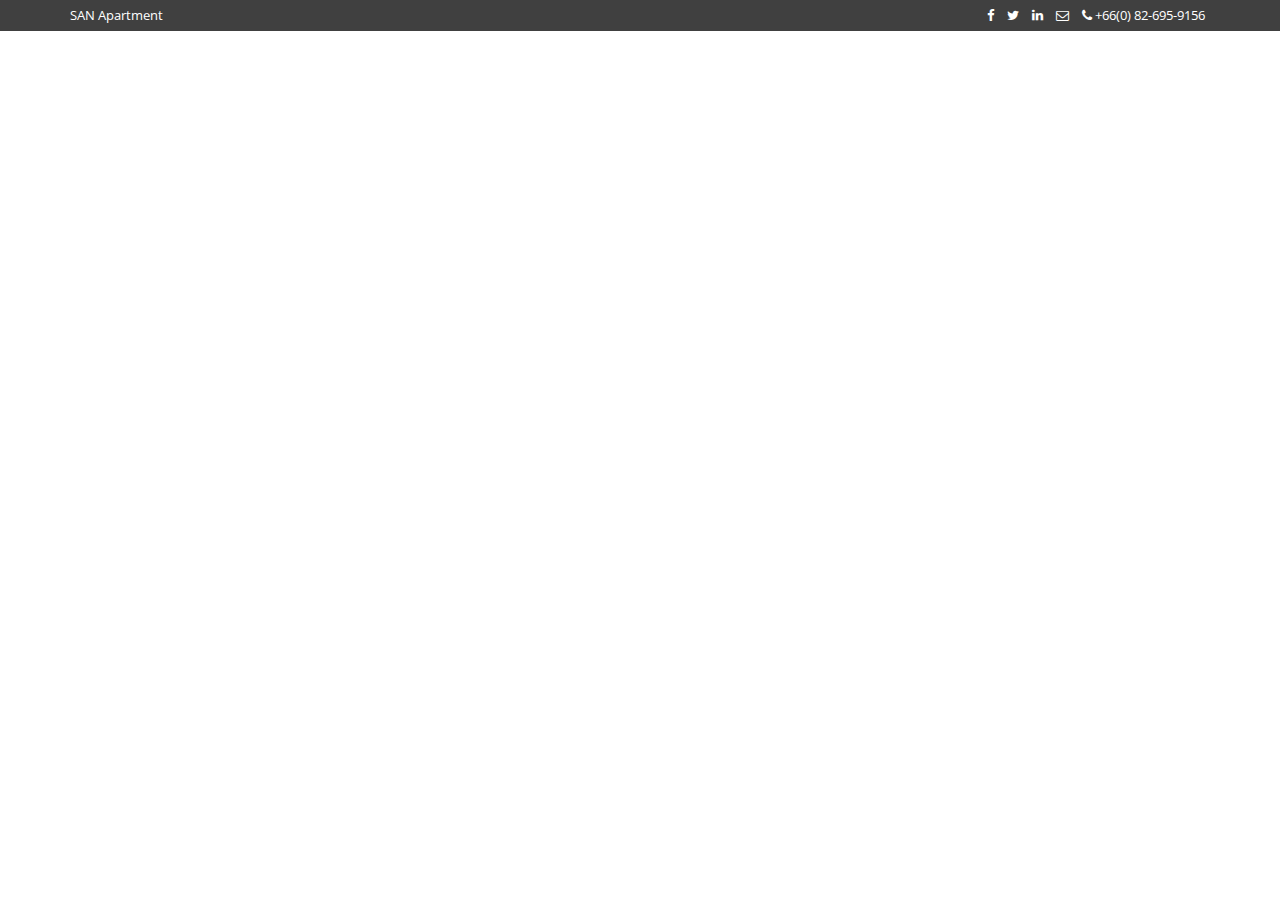
==== banjongrak.html @ f1e804de "init structure" ====
<!DOCTYPE html>
<html lang="en">

<head>
  <meta charset="utf-8">
  <meta http-equiv="X-UA-Compatible" content="IE=edge">
  <meta name="viewport" content="width=device-width, initial-scale=1">
  <link rel="icon" href="img/Picture1.png">
  <title>SAN Apartment</title>

  <link href="https://fonts.googleapis.com/css?family=Open+Sans:400,600&amp;subset=latin-ext" rel="stylesheet">
  <link href="css/bootstrap.min.css" rel="stylesheet">
  <link href="css/font-awesome.min.css" rel="stylesheet">
  <link href="style.css" rel="stylesheet">

  <!--[if lt IE 9]>
        <script src="https://oss.maxcdn.com/html5shiv/3.7.3/html5shiv.min.js"></script>
        <script src="https://oss.maxcdn.com/respond/1.4.2/respond.min.js"></script>
    <![endif]-->
</head>

<body>
  <header class="site-header">
    <div class="top">
      <div class="container">
        <div class="row">
          <div class="col-sm-6">
            <p>SAN Apartment</p>
          </div>
          <div class="col-sm-6">
            <ul class="list-inline pull-right">
              <li>
                <a href="#">
                  <i class="fa fa-facebook"></i>
                </a>
              </li>
              <li>
                <a href="#">
                  <i class="fa fa-twitter"></i>
                </a>
              </li>
              <li>
                <a href="#">
                  <i class="fa fa-linkedin"></i>
                </a>
              </li>
              <li>
                <a href="#">
                  <i class="fa fa-envelope-o"></i>
                </a>
              </li>
              <li>
                <a href="tel:+66(0) 82-695-9156">
                  <i class="fa fa-phone"></i> +66(0) 82-695-9156</a>
              </li>
            </ul>
          </div>
        </div>
      </div>
    </div>
  </header>
</body>

</html>
---- style.css ----
/* Base */
* {outline:none;}
html, body {height: 100%;}
body {font-family: 'Open Sans', sans-serif;font-size: 13px;line-height: 1.6;color: #8c8c8c;background-color: #fff;}
h1, h2, h3, h4, h5, h6 {font-family: 'Open Sans', sans-serif;}
a {color: #404040;}
a:hover {color: #404040;transition-property: all;transition-duration: 0.3s;transition-timing-function: linear;}
a.none:hover {text-decoration: none;}

/* Header */
.top {background-color: #404040;padding: 5px 0;color: #fff;}
.top p {margin: 0;}
.top ul {margin: 0;padding: 0;}
.top li i {color: #fff;}
.top li a {color: #fff;}
.top li a:hover {text-decoration: none;}
.top li a:hover,.top li a:hover i {color: #005FA6;transition-property: all;transition-duration: 0.3s;transition-timing-function: linear;}

/* Navigation */
.navbar {-moz-border-radius: 0;-webkit-border-radius: 0;border-radius: 0;margin-bottom: 0;}
.navbar .container {position: relative;}
.navbar-default {-moz-transition: all 0.3s ease-out;-o-transition: all 0.3s ease-out;-webkit-transition: all 0.3s ease-out;transition: all 0.3s ease-out;width: 100%;border: none;border-bottom: 1px solid #e7e7e7;background-color: #fff;}
.navbar-default .navbar-nav > li > a {color: #404040;font-weight: normal;font-size: 13px;}
.navbar-default .navbar-nav > li > a:hover {background-color: transparent;color: #005FA6;}
.navbar-default .navbar-nav > .open > a,.navbar-default .navbar-nav > .open > a:hover,.navbar-default .navbar-nav > .open > a:focus {background-color: transparent;color: #005FA6;}
.navbar-default .navbar-nav .active > a,.navbar-default .navbar-nav .active > a:hover,.navbar-default .navbar-nav .active > a:focus {color: #005FA6;background-color: transparent;}
.navbar-default .navbar-toggle {margin: 10px 0 0 15px;}
.navbar-default .navbar-toggle,.navbar-default .navbar-toggle:hover,.navbar-default .navbar-toggle:focus {border: none;background: #f3f3f3;}
.navbar-default .navbar-toggle i {font-size: 31px;}
.navbar-default .navbar-collapse {float: right;border-top: none;padding-left: 0;padding-right: 0;}
.navbar-brand>img {padding: 5px;}

@media screen and (max-width: 768px) {.navbar-default .navbar-collapse {padding-left: inherit;padding-right: inherit;}}
@media screen and (max-width: 992px) {.navbar-default .navbar-collapse {width: 100%;margin-left: 0;margin-right: 0;max-height: none;}}
@media (min-width:768px) {.navbar>.container .navbar-brand,.navbar>.container-fluid .navbar-brand {margin-left: 0;}}

.main-navbar-nav {-moz-transition: all 0.3s linear;-o-transition: all 0.3s linear;-webkit-transition: all 0.3s linear;transition: all 0.3s linear;}
.main-navbar-nav > li > a {padding-top: 30px;padding-bottom: 30px;line-height: 1;}
.main-navbar-nav li > .dropdown-menu {-moz-transition: all 0.3s ease-out;-o-transition: all 0.3s ease-out;-webkit-transition: all 0.3s ease-out;transition: all 0.3s ease-out;min-width: 225px;border: none;border-top: 2px solid #005FA6;}
.main-navbar-nav li > .dropdown-menu > li > a {padding: 10px;position: relative;color: #404040;line-height: 1.12857143;font-size: 12px;}
.main-navbar-nav li > .dropdown-menu > li > a:hover,.main-navbar-nav li > .dropdown-menu > li > a:focus {color: #005FA6;background-color: transparent;}
.main-navbar-nav li > .dropdown-menu > li > a i {position: absolute;right: 20px;top: 50%;margin-top: -8px;font-size: 16px;}

@media screen and (min-width: 993px) {.main-navbar-nav .dropdown:hover > .dropdown-menu {display: block;}.main-navbar-nav .dropdown:hover > .dropdown-menu .dropdown:hover .dropdown-menu {left: 225px;top: 0;margin-top: -2px;}}
@media screen and (max-width: 992px) {.main-navbar-nav > li {border-bottom: 1px solid #f3f3f3;}.main-navbar-nav > li:last-child {border-bottom: none;}.main-navbar-nav > li > a {padding-top: 12px;padding-bottom: 12px;}}

.navbar-brand {height: auto;padding: 0;}

@media screen and (max-width: 992px) {.navbar-toggle {display: block;}.navbar-collapse.collapse {display: none !important;}.main-navbar-nav.navbar-nav,.main-navbar-nav.navbar-nav > li {float: none !important;}.navbar-collapse.collapse.in {display: block !important;overflow-y: auto !important;}}

/* Hero */
.hero_area {background-image: url(img/bghome.jpg);background-position: center center;background-repeat: no-repeat;background-size: cover;height: 475px;padding: 0;}
.hero_content {padding: 120px 0;}
.hero_content h1 {text-shadow: 1px 1px 2px rgba(0,0,0,0.75);color: #005FA6;font-weight: 700;font-size: 42px;}
.hero_content h2 {text-shadow: 1px 1px 2px rgba(0,0,0,0.25);color: #000;font-weight: 700;font-size: 32px;margin-top: 0;width: 45%;line-height: 38px;}

/* Boxes */
.boxes_area {padding-top: 40px;padding-bottom: 10px;padding-left: 0;padding-right: 0;background-color: #f8f8f8;}
.box {position: relative;}
.box h3 {position: relative;margin-bottom: 20px;padding-bottom: 20px;}

@media (min-width:769px) {
    .boxes_area div[class*="col-"]:after {content: " ";display: block;position: absolute;top: 0;right: 0;width: 1px;height: 100%;background-color: #ebebeb;}
    .boxes_area div[class*="col-"]:last-child:after {display: none;}    
}

/* Home */
.home_content h2:after,.box h3:after {content: '';position: absolute;width: 30px;background-color: #005FA6;height: 2px;left: 0;bottom: 0;}
.box i {position: absolute;right: 0;top: 0;margin: 0;color: #005FA6;font-size: 45px;}
.boxes_area h3 {font-size: 16px;font-weight: 500;margin-top: 0;margin-bottom: 18px;}
.services {padding-top: 50px;padding-bottom: 50px;}
h2.section-title {text-align: center;color: #404040;}
.services p.desc {text-align: center;font-size: 13px;margin-bottom: 20px;}
.services .media {margin-top: 30px;}
.services .media i {font-size: 45px;color: #005FA6;}
.services .media h4 {font-size: 15px;font-weight: 600;color: #404040;}
.services .media p {text-align: left;}

/* News */
.home-area {padding-bottom: 50px;}
.home_content h2 {position: relative;font-size: 17px;font-weight: 600;padding-bottom: 20px;color: #404040;margin-bottom: 30px;}
.home_list ul {margin: 0;padding: 0;float: left;width: 100%;}
.home_list ul li {list-style: none;}
.home_list .thumbnail {border: none;padding: 0;}
.thumbnail .caption {padding: 9px;color: #404040;padding-left: 0;padding-right: 0;}
.home_list h3 {font-size: 16px;font-weight: 600;margin-top: 10px;margin-bottom: 10px;color: #404040;}
.home_list p {color:#8c8c8c}
.home_list a.btn {font-size: 13px;padding: 0;color: #005FA6;}
.home_bottom .row {margin-left: -5px;margin-right: -5px;}
.home_bottom div[class*="col-"] {padding-right: 5px;padding-left: 5px;position: relative;}

/* References */
.carousel-control{ width:  4%; }
.carousel-control.left,.carousel-control.right {margin-left:0;background-image:none;}

@media (max-width: 767px) {.carousel-inner .active.left {left: -100%;}.carousel-inner .next {left: 100%;}.carousel-inner .prev {left: -100%;}.active > div {display:none;}.active > div:first-child {display:block;}}
@media (min-width: 767px) and (max-width: 992px ) {.carousel-inner .active.left {left: -50%;}.carousel-inner .next {left:  50%;}.carousel-inner .prev {left: -50%;}.active > div {display:none;}.active > div:first-child {display:block;}.active > div:first-child + div {display:block;}}
@media (min-width: 992px ) {.carousel-inner .active.left {left: -25%;}.carousel-inner .next {left: 25%;}.carousel-inner .prev {left: -25%;}}

/* Footer */
footer.site-footer {background: #e6e6e6;padding: 20px 0 0;float: left;width: 100%;}
footer.site-footer h4 {font-size: 17px;font-weight: 500;}
footer.site-footer ul {padding-left: 0;margin-bottom: 20px;list-style: none;}
footer.site-footer ul a {color: #666;font-size: 13px;}
footer.site-footer p {font-size: 13px;}
footer.site-footer p a {color: #666;}
p.text {color: #666;}
#copyright {background: #404040;color: #ccc;padding: 15px 0;font-size: 12px;margin-top: 20px;}
#copyright p, #copyright ul {margin: 0;float: left;font-size: 12px;}
#copyright a {color: #fff;font-size: 12px;}
.site-footer li a:hover {color:#005FA6;}
ul.big li {float: left;width: 49%;}
ul.big li:nth-child(2n) {margin-left: 2%;}

@media (max-width:462px) {.fbox:last-child {margin-top: 20px;float: left;width: 100%;}}

/* Maillist */
.login-form-1 {max-width: 300px;border-radius: 5px;display: inline-block;}
.main-login-form {position: relative;}
.login-form-1 .form-control {border: 0;box-shadow: 0 0 0;border-radius: 0;background: transparent;color: #555555;padding: 7px 0;font-weight: bold;height:auto;}
.login-form-1 .form-control::-webkit-input-placeholder {color: #999999;}
.login-form-1 .form-control:-moz-placeholder,.login-form-1 .form-control::-moz-placeholder,.login-form-1 .form-control:-ms-input-placeholder {color: #999999;}
.login-form-1 .form-group {margin-bottom: 0;border-bottom: 2px solid #fff;padding-right: 20px;position: relative;}
.login-form-1 .form-group:last-child {border-bottom: 0;}
.login-group {background: #efefef;color: #999999;border-radius: 8px;padding: 10px 20px;}
.login-group-checkbox {padding: 5px 0;}
.login-form-1 .login-button {position: absolute;right: -25px;top: 50%;background: #ffffff;color: #999999;padding: 11px 0;width: 50px;height: 50px;margin-top: -25px;border: 5px solid #efefef;border-radius: 50%;transition: all ease-in-out 500ms;}
.login-form-1 .login-button:hover {color: #555555;transform: rotate(450deg);}
.login-form-1 .login-button.clicked {color: #555555;}
.login-form-1 .login-button.clicked:hover {transform: none;}
.login-form-1 .login-button.clicked.success {color: #2ecc71;}
.login-form-1 .login-button.clicked.error {color: #e74c3c;}

/* Breadcrumb */
.bread_area {border-bottom: 1px solid #e7e7e7;padding: 10px 0;margin-bottom: 40px;}
.breadcrumb {margin: 0;background: #fff;padding: 0;}

/* Page */
.page-main {float: left;width: 100%;background-color: #fff;margin-bottom: 30px;}

/* Category */
.category-main {float: left;width: 100%;background-color: #fff;margin-bottom: 30px;}
.category-content h3 {font-size: 19px;margin-bottom: 20px;}
.category-main .media {margin-top: 30px;}
.category-main .media:first-child{margin-top: 0;}
.category-main ul li {list-style: none;position: relative;}
.category-main .media-left {padding-right: 20px;}
.category-main .meta {position: absolute;bottom: 0;border-bottom: 2px solid #e7e7e7;width: 71%;min-height: 30px;line-height: 24px;padding-bottom: 3px;}
.category-main .category-meta {width: 67%;}
.category-main .meta .arc-comment {float: left; margin-right: 5px; border-right: 2px solid #e7e7e7;padding-right: 7px;}
.category-main .meta .arc-comment a, .archive ul.arc-share li a {color: #333;font-size: 15px;}
.category-main .meta .arc-comment a:hover, .archive ul.arc-share li a:hover {text-decoration: none;color: #ff1515;}
.category-main .meta .arc-date {float: right;font-size: 15px;color: #333;}
.category-main ul.arc-share {float: left;margin: 0;padding: 0;margin-right: 5px;}
.category-main ul.arc-share li {float: left;list-style: none;margin-left: 10px;}
.category-main .archive-cat a {color: #ff1515;}
.category-main .archive-cat a:hover {color: #333; text-decoration: none;}


/* Sidebar */
.widget h4,h2.page-title, h2.category-title {position: relative;margin-top: 0;padding-bottom: 20px;margin-bottom: 20px;font-size: 17px;font-weight: 700;color: #404040;width: 100%;}
.widget h4 {font-size: 15px;margin-left: 15px;}
.widget h4:after,h2.page-title:after, h2.category-title:after {content: '';position: absolute;width: 30px;background-color: #005FA6;height: 2px;left: 0;bottom: 0;}
.widget {margin-bottom: 30px;}
.sidebar ul {padding-left: 15px;padding-right: 15px;margin: 0;}
.sidebar ul li {list-style: none;}
.sidebar ul li a {padding: 3px 15px;display: block;margin-left: -15px;margin-right: -15px;color: #404040;}
.sidebar li.current a {background-color: #005FA6;margin-left: -15px;margin-right: -15px;color: #FFFFFF;}
.sidebar ul li a:hover {background-color: #005FA6;color: #FFFFFF;text-decoration: none;transition-property: all;transition-duration: 0.2s;transition-timing-function: linear;}

/* Responsive */
@media screen and (max-width:462px) {
    .top {text-align: center;}.top ul.list-inline{float: none !important;text-align: center;}
    .hero_content {padding: 80px 0;}
    .hero_content h1 {font-size: 32px;}
    .hero_content h2 {width: 90%;font-size: 21px;}
    /*.boxes_area .row {margin-left: -20px;margin-right: -20px;}*/
    .boxes_area .box p {margin-bottom: 30px;}
    .services .media .media-left {padding-right: 15px;}
    
    .category-content .media-body {float: left;position: relative;width: 100%;}
    .category-content .media-body h3 {margin-top: 20px;}
    .category-main .meta {position: relative;width: 100%;}
    .category-main .meta .pull-left {margin-left: 40px;}
    .category-main .meta .pull-right {display: none;}
    
    .sidebar {margin-top: 40px;}
}
@media (min-width:463px) and (max-width:768px) {
    .fbox {float: left;}
    .fbox:nth-child(3) {float: right !important;}
}
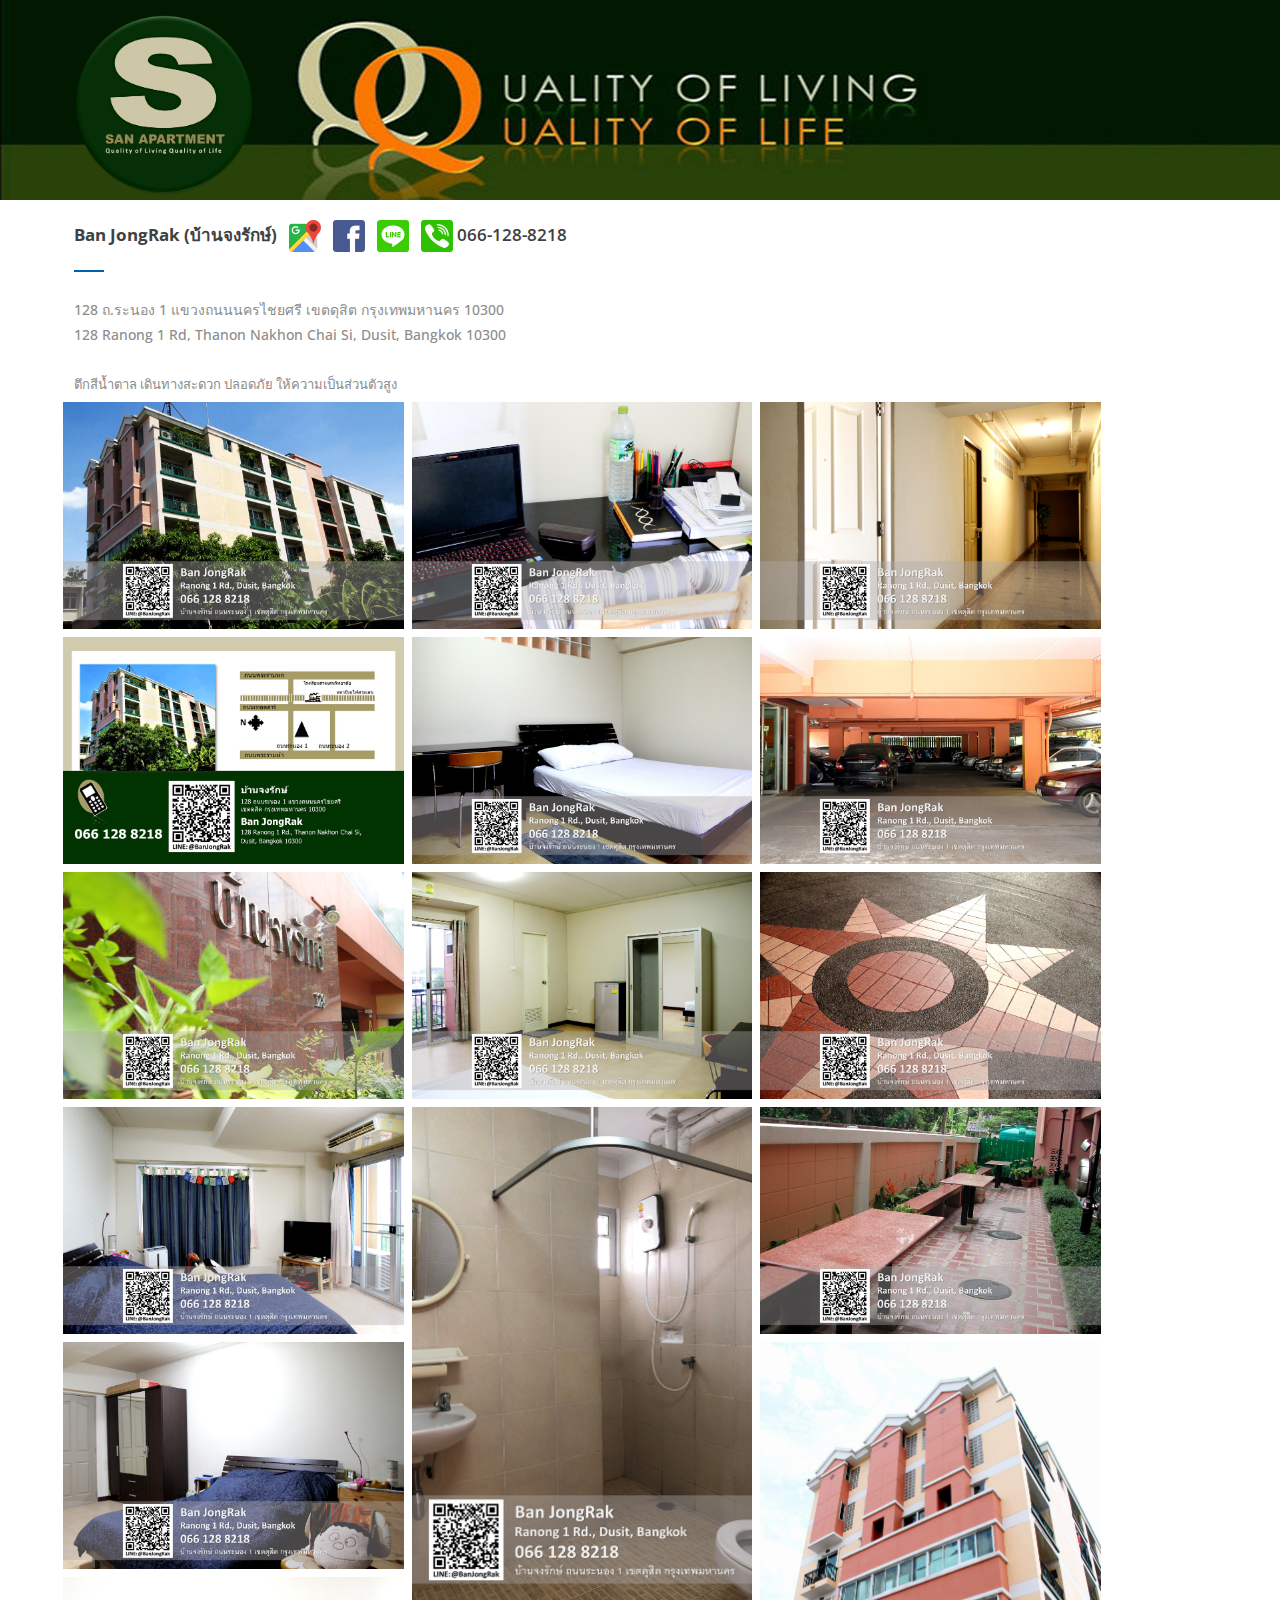
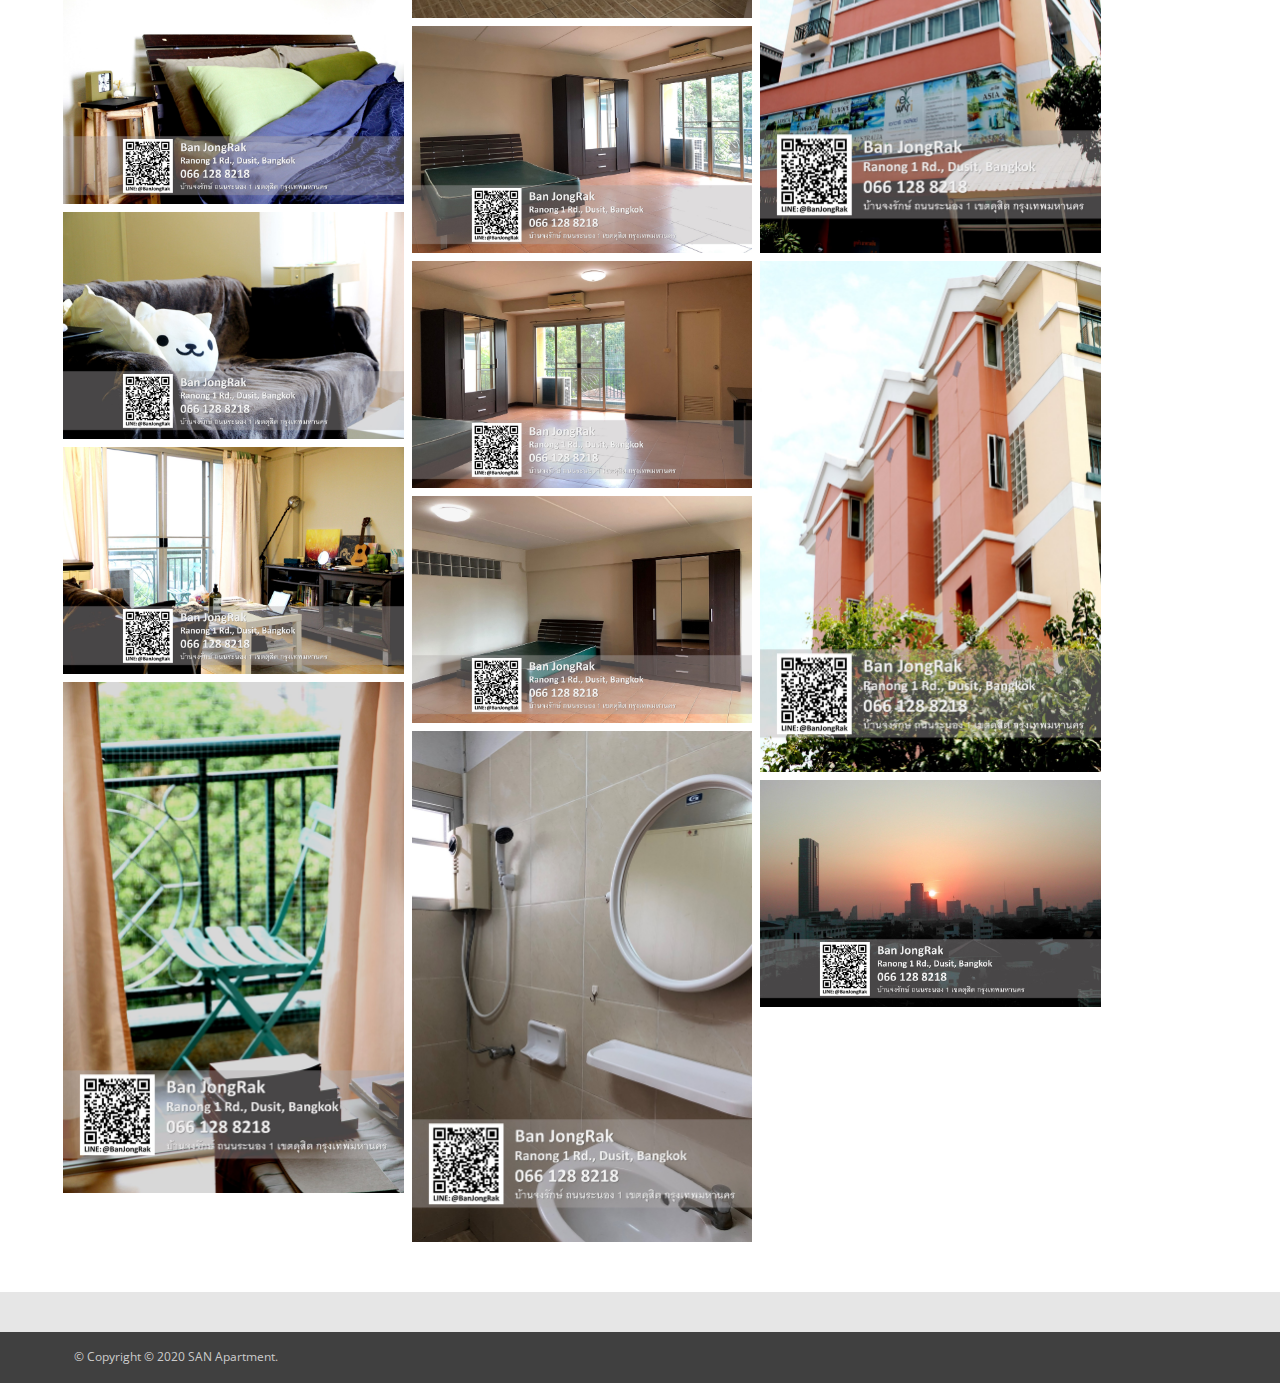
==== commit 0524aa21: "เพิ่มที่พัก -The Patrix (เดอะแพททริกซ์) -Ban JongRak (บ้านจงรักษ์) -PhoomJai Place (ภูมิใจเพลส) -Phu" ====
--- a/banjongrak.html
+++ b/banjongrak.html
@@ -6,7 +6,7 @@
   <meta http-equiv="X-UA-Compatible" content="IE=edge">
   <meta name="viewport" content="width=device-width, initial-scale=1">
   <link rel="icon" href="img/Picture1.png">
-  <title>SAN Apartment</title>
+  <title>.: Ban Jongrak :.</title>
 
   <link href="https://fonts.googleapis.com/css?family=Open+Sans:400,600&amp;subset=latin-ext" rel="stylesheet">
   <link href="css/bootstrap.min.css" rel="stylesheet">
@@ -14,14 +14,51 @@
   <link href="style.css" rel="stylesheet">
 
   <!--[if lt IE 9]>
-        <script src="https://oss.maxcdn.com/html5shiv/3.7.3/html5shiv.min.js"></script>
-        <script src="https://oss.maxcdn.com/respond/1.4.2/respond.min.js"></script>
-    <![endif]-->
+      <script src="https://oss.maxcdn.com/html5shiv/3.7.3/html5shiv.min.js"></script>
+      <script src="https://oss.maxcdn.com/respond/1.4.2/respond.min.js"></script>
+  <![endif]-->
+
+  <style>
+    .row {
+      display: flex;
+      flex-wrap: wrap;
+      padding: 0 4px;
+    }
+  
+    /* Create four equal columns that sits next to each other */
+    .column {
+      flex: 30%;
+      max-width: 30%;
+      padding: 0 4px;
+    }
+  
+    .column img {
+      margin-top: 8px;
+      vertical-align: middle;
+      width: 100%;
+    }
+  
+    /* Responsive layout - makes a two column-layout instead of four columns */
+    @media screen and (max-width: 800px) {
+      .column {
+        flex: 50%;
+        max-width: 50%;
+      }
+    }
+  
+    /* Responsive layout - makes the two columns stack on top of each other instead of next to each other */
+    @media screen and (max-width: 600px) {
+      .column {
+        flex: 100%;
+        max-width: 100%;
+      }
+    }
+  </style>
 </head>
 
 <body>
   <header class="site-header">
-    <div class="top">
+    <!-- <div class="top">
       <div class="container">
         <div class="row">
           <div class="col-sm-6">
@@ -57,8 +94,106 @@
           </div>
         </div>
       </div>
-    </div>
+    </div> -->
   </header>
+  <main class="site-main">
+    <section class="hero_area">
+      <div class="hero_content">
+        <div class="container">
+          <div class="row">
+            <div class="col-sm-12">
+              <img src="img/Picture1.png" style="height: 180px; width: 180px;" alt="Post">
+            </div>
+          </div>
+        </div>
+      </div>
+    </section>
+    <section class="home-area">
+      <div class="home_content">
+        <div class="container">
+          <div class="row">
+            <div class="col-lg-12 col-sm-6 home_bottom">
+              <h2 class="sub_title"><b>Ban JongRak (บ้านจงรักษ์)</b>
+                &nbsp;
+                <a href="https://goo.gl/maps/76xZa9mxp4A2" target="_blank">
+                  <img src="img/icon/google.png" alt="google">
+                </a>
+                &nbsp;
+                <a href="https://www.facebook.com/media/set/?set=a.124740867555829&type=3" target="_blank">
+                  <img src="img/icon/facebook.png" alt="facebook">
+                </a>
+                &nbsp;
+                <a href="https://line.me/ti/p/~@BanJongRak" target="_blank">
+                  <img src="img/icon/line.png" alt="line">
+                </a>
+                &nbsp;
+                <a href="#">
+                  <img src="img/icon/phone.png" alt="phone"> 066-128-8218
+                </a>
+              </h2>
+              <h5>128 ถ.ระนอง 1 แขวงถนนนครไชยศรี เขตดุสิต กรุงเทพมหานคร 10300</h5>
+              <h5>128 Ranong 1 Rd, Thanon Nakhon Chai Si, Dusit, Bangkok 10300</h5>
+              <br/>
+              <font>ตึกสีน้ำตาล เดินทางสะดวก ปลอดภัย ให้ความเป็นส่วนตัวสูง</font>
+              <div class="clearfix"></div>
+            </div>
+          </div>
+          <div class="row">
+            <div class="column">
+              <img src="img/jongrak/1.jpg">
+              <img src="img/jongrak/2.jpg">
+              <img src="img/jongrak/3.jpg">
+              <img src="img/jongrak/4.jpg">
+              <img src="img/jongrak/5.jpg">
+              <img src="img/jongrak/6.jpg">
+              <img src="img/jongrak/7.jpg">
+              <img src="img/jongrak/8.jpg">
+              <img src="img/jongrak/10.jpg">
+            </div>
+            <div class="column">
+              <img src="img/jongrak/9.jpg">
+              <img src="img/jongrak/11.jpg">
+              <img src="img/jongrak/12.jpg">
+              <img src="img/jongrak/13.jpg">
+              <img src="img/jongrak/14.jpg">
+              <img src="img/jongrak/15.jpg">
+              <img src="img/jongrak/16.jpg">
+              <img src="img/jongrak/17.jpg">
+            </div>
+            <div class="column">
+              <img src="img/jongrak/18.jpg">
+              <img src="img/jongrak/19.jpg">
+              <img src="img/jongrak/20.jpg">
+              <img src="img/jongrak/21.jpg">
+              <img src="img/jongrak/22.jpg">
+              <img src="img/jongrak/23.jpg">
+              <img src="img/jongrak/24.jpg">
+            </div>
+          </div>
+        </div>
+      </div>
+    </section>
+  </main>
+  <footer class="site-footer">
+    <div id="copyright">
+      <div class="container">
+          <div class="row">
+              <div class="col-md-8">
+                  <p class="pull-left">&copy; Copyright © 2020 SAN Apartment.</p>
+              </div>
+              <div class="col-md-8">
+                  <!-- ul class="list-inline navbar-right">
+                      <li><a href="#">HOME</a></li>
+                      <li><a href="#">MENU ITEM</a></li>
+                      <li><a href="#">MENU ITEM</a></li>
+                      <li><a href="#">MENU ITEM</a></li>
+                      <li><a href="#">MENU ITEM</a></li>
+                      <li><a href="#">MENU ITEM</a></li>
+                  </ul -->
+              </div>
+          </div>
+      </div>
+  </div>
+  </footer>
 </body>
-
 </html>--- a/style.css
+++ b/style.css
@@ -49,8 +49,8 @@
 @media screen and (max-width: 992px) {.navbar-toggle {display: block;}.navbar-collapse.collapse {display: none !important;}.main-navbar-nav.navbar-nav,.main-navbar-nav.navbar-nav > li {float: none !important;}.navbar-collapse.collapse.in {display: block !important;overflow-y: auto !important;}}
 
 /* Hero */
-.hero_area {background-image: url(img/bghome.jpg);background-position: center center;background-repeat: no-repeat;background-size: cover;height: 475px;padding: 0;}
-.hero_content {padding: 120px 0;}
+.hero_area {background-image: url(img/QQ.jpeg);background-position: center center;background-repeat: no-repeat;background-size: cover;height: 200px;padding: 0;}
+.hero_content {padding: 15px 0;}
 .hero_content h1 {text-shadow: 1px 1px 2px rgba(0,0,0,0.75);color: #005FA6;font-weight: 700;font-size: 42px;}
 .hero_content h2 {text-shadow: 1px 1px 2px rgba(0,0,0,0.25);color: #000;font-weight: 700;font-size: 32px;margin-top: 0;width: 45%;line-height: 38px;}
 
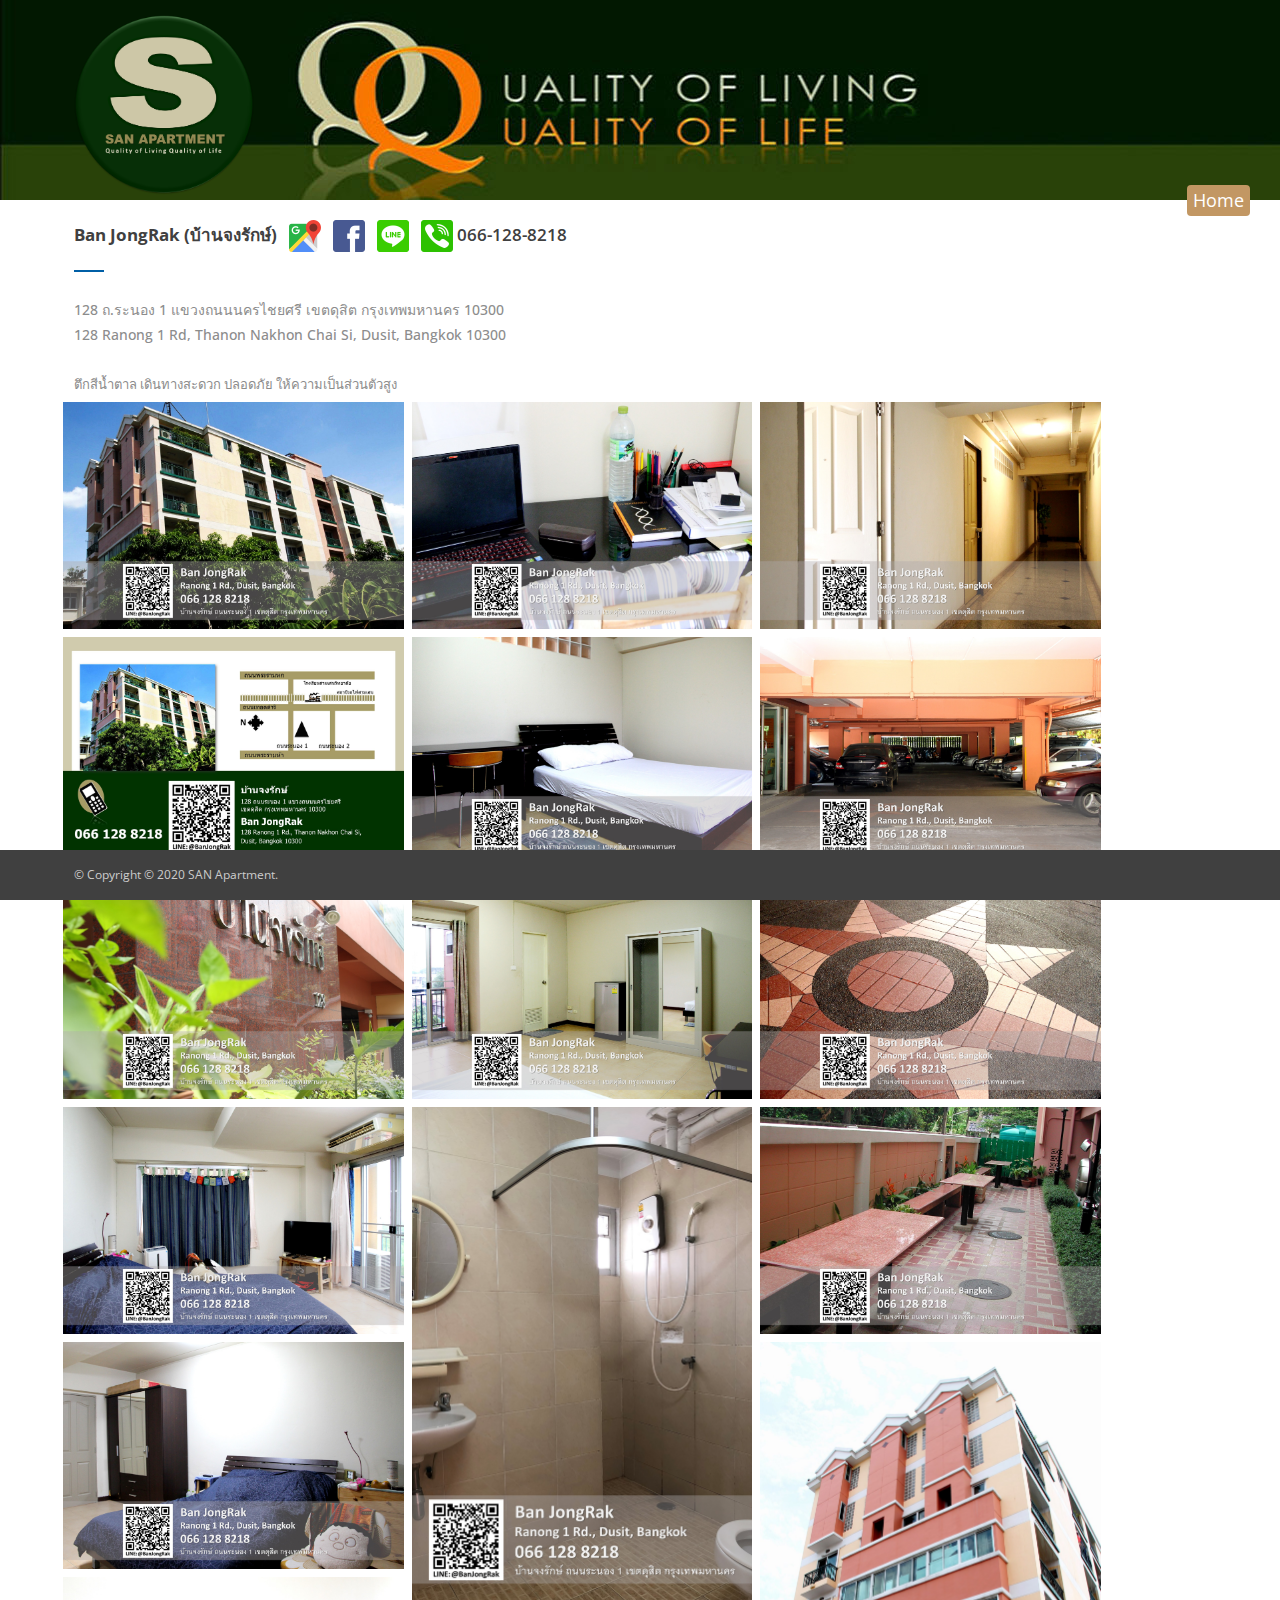
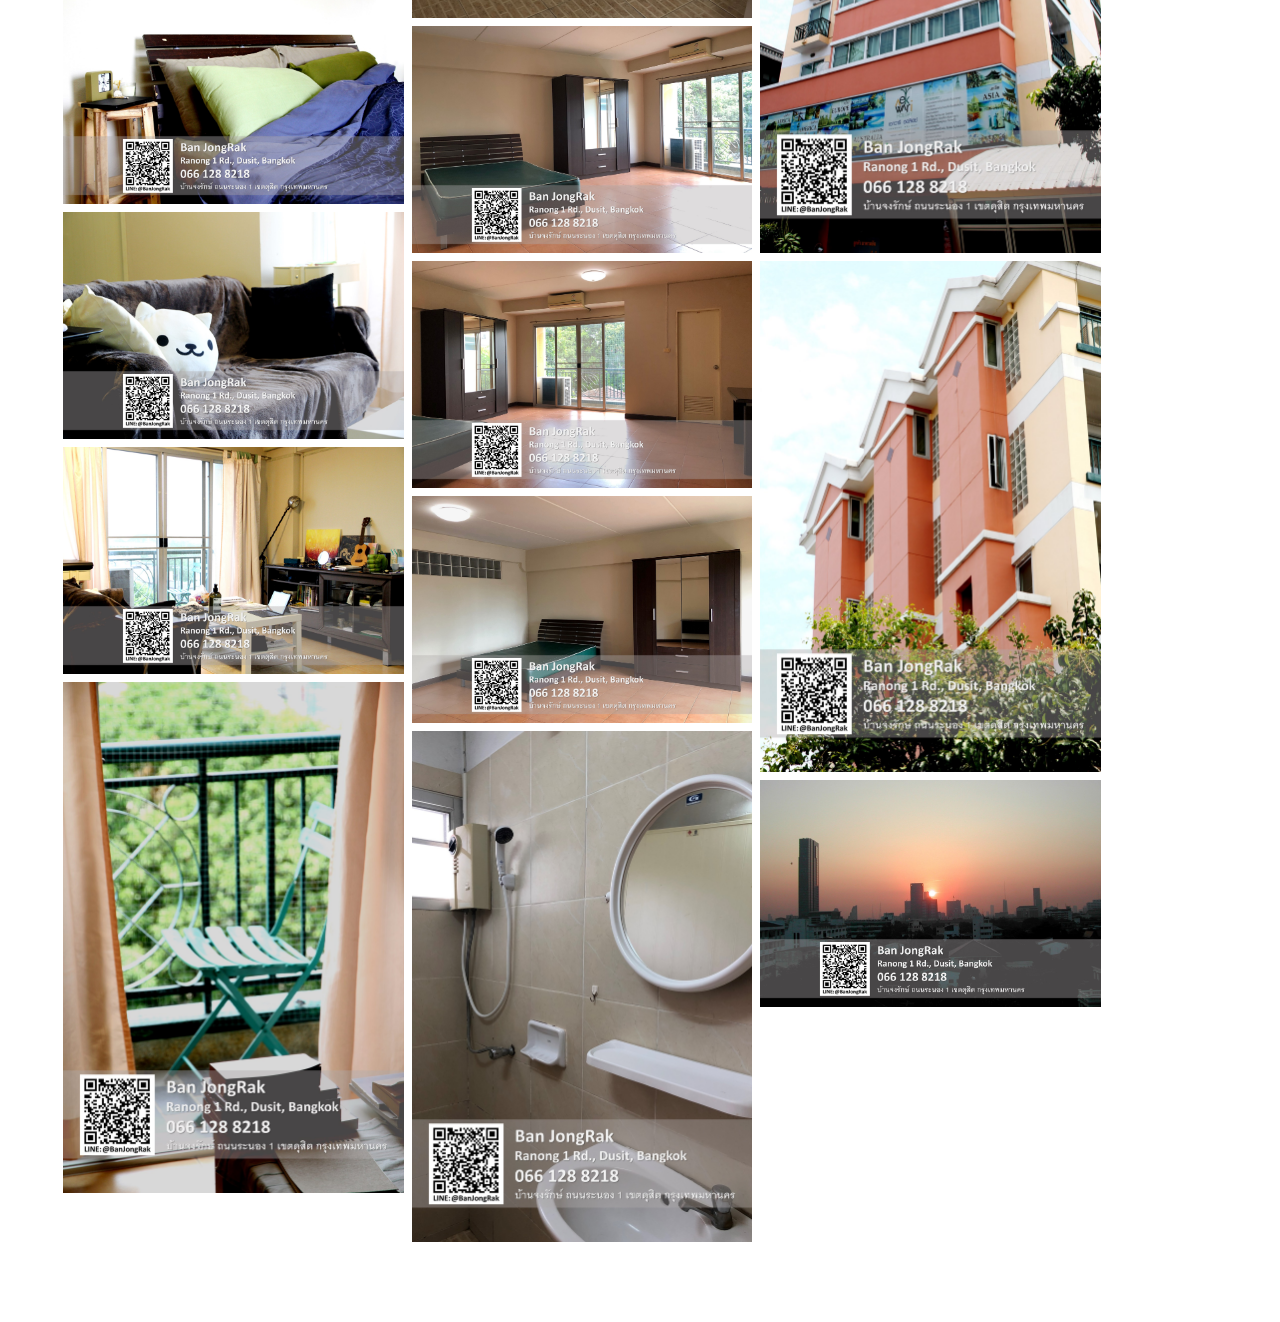
==== commit 8dd39d66: "ทำหน้า index เพิ่มปุ่ม home, top" ====
--- a/banjongrak.html
+++ b/banjongrak.html
@@ -54,9 +54,51 @@
       }
     }
   </style>
+  <style>
+    #myBtn {
+      display: none;
+      position: fixed;
+      bottom: 35px;
+      right: 30px;
+      z-index: 99;
+      font-size: 18px;
+      border: none;
+      outline: none;
+      background-color: #C29763;
+      color: white;
+      cursor: pointer;
+      border-radius: 4px;
+    }
+
+    #myBtn:hover {
+      background-color: #555;
+      color: white;
+    }
+
+    #homeBtn {
+      position: fixed;
+      top: 185px;
+      right: 30px;
+      z-index: 99;
+      font-size: 18px;
+      border: none;
+      outline: none;
+      background-color: #C29763;
+      color: white;
+      cursor: pointer;
+      border-radius: 4px;
+    }
+
+    #homeBtn:hover {
+      background-color: #555;
+      color: white;
+    }
+  </style>
 </head>
 
 <body>
+  <button onclick="homeFunction()" id="homeBtn" title="Go to home">Home</button>
+  <button onclick="topFunction()" id="myBtn" title="Go to top">Top</button>
   <header class="site-header">
     <!-- <div class="top">
       <div class="container">
@@ -195,5 +237,33 @@
       </div>
   </div>
   </footer>
+  <script>
+    //Get the button
+    var mybutton = document.getElementById("myBtn");
+    var homebutton = document.getElementById("homeBtn");
+    
+    // When the user scrolls down 20px from the top of the document, show the button
+    window.onscroll = function() {scrollFunction()};
+    
+    function scrollFunction() {
+      if (document.body.scrollTop > 20 || document.documentElement.scrollTop > 20) {
+        mybutton.style.display = "block";
+        homebutton.style.top = "10px";
+      } else {
+        mybutton.style.display = "none";
+        homebutton.style.top = "185px";
+      }
+    }
+    
+    // When the user clicks on the button, scroll to the top of the document
+    function topFunction() {
+      document.body.scrollTop = 0;
+      document.documentElement.scrollTop = 0;
+    }
+
+    function homeFunction() {
+      window.location.href = "index.html";
+    }
+  </script>
 </body>
 </html>--- a/style.css
+++ b/style.css
@@ -97,8 +97,11 @@
 @media (min-width: 767px) and (max-width: 992px ) {.carousel-inner .active.left {left: -50%;}.carousel-inner .next {left:  50%;}.carousel-inner .prev {left: -50%;}.active > div {display:none;}.active > div:first-child {display:block;}.active > div:first-child + div {display:block;}}
 @media (min-width: 992px ) {.carousel-inner .active.left {left: -25%;}.carousel-inner .next {left: 25%;}.carousel-inner .prev {left: -25%;}}
 
+/* Main */
+main.site-main {padding-bottom: 30px;}
+
 /* Footer */
-footer.site-footer {background: #e6e6e6;padding: 20px 0 0;float: left;width: 100%;}
+footer.site-footer {background: #e6e6e6;background: none;padding: 20px 0 0;float: left;width: 100%;position: fixed;bottom: 0;}
 footer.site-footer h4 {font-size: 17px;font-weight: 500;}
 footer.site-footer ul {padding-left: 0;margin-bottom: 20px;list-style: none;}
 footer.site-footer ul a {color: #666;font-size: 13px;}
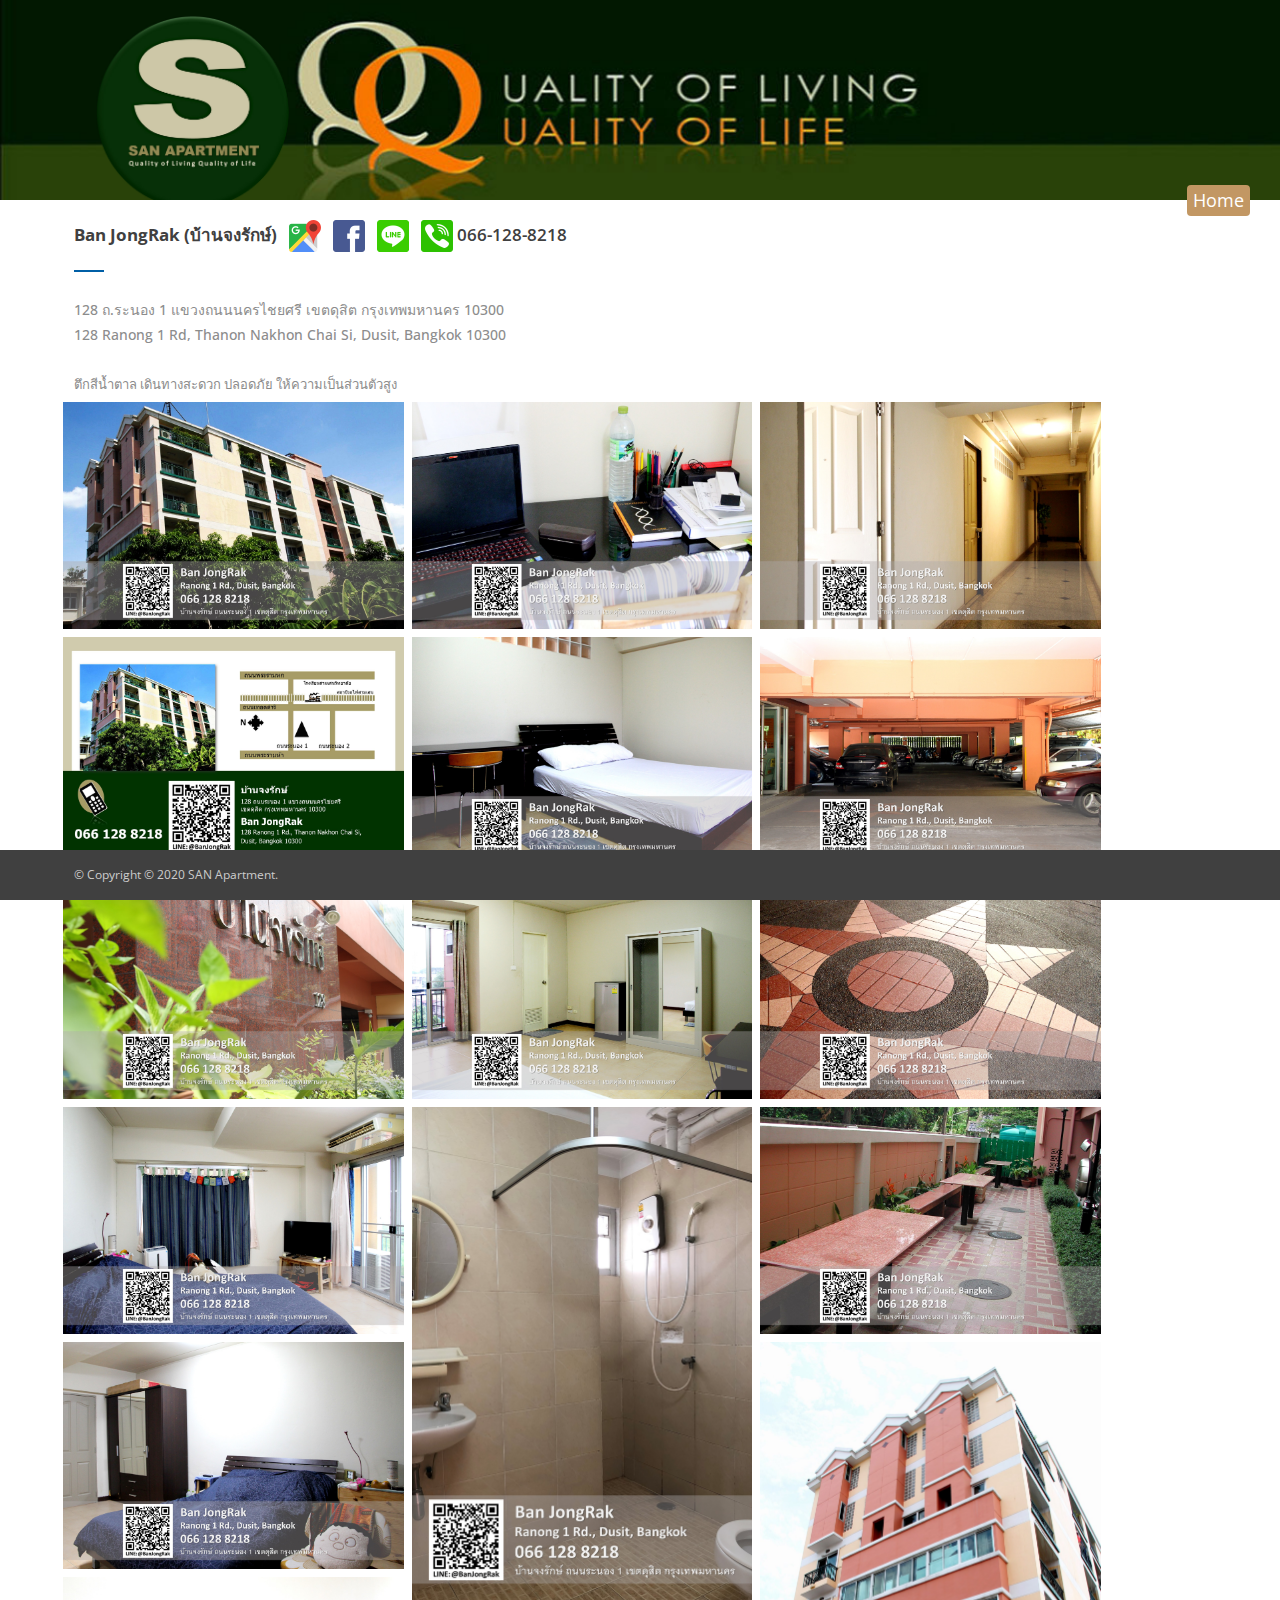
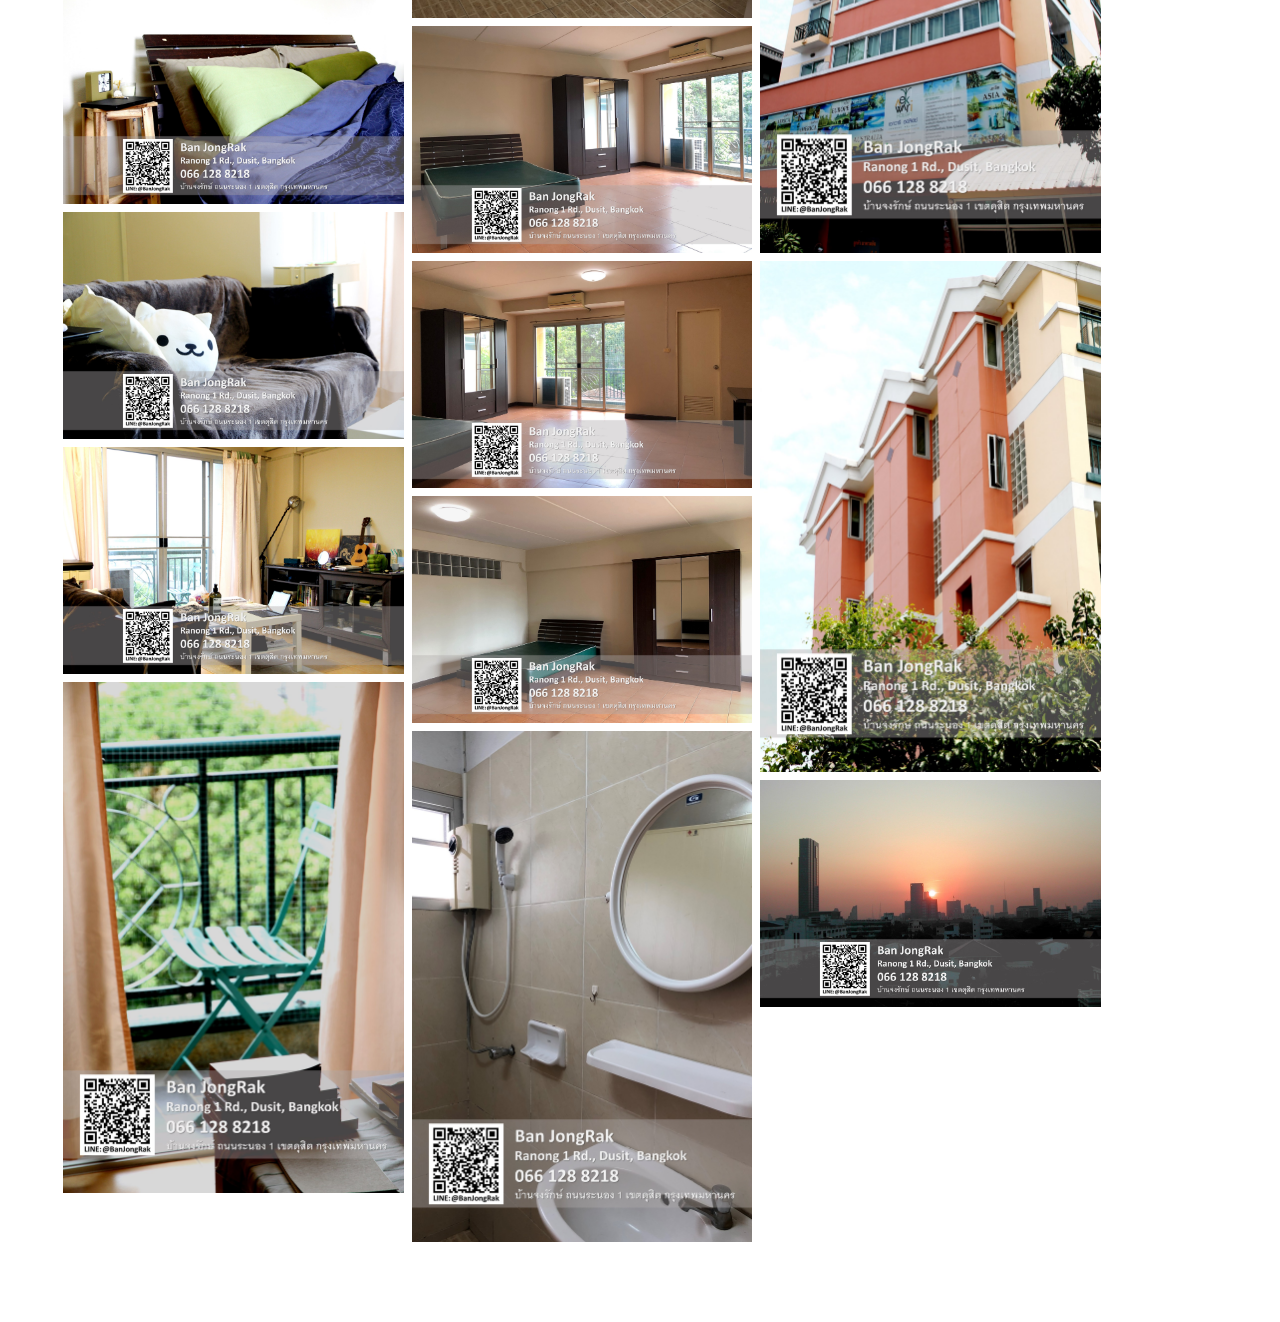
==== commit eebb5a64: "insert background index page" ====
--- a/banjongrak.html
+++ b/banjongrak.html
@@ -144,7 +144,7 @@
         <div class="container">
           <div class="row">
             <div class="col-sm-12">
-              <img src="img/Picture1.png" style="height: 180px; width: 180px;" alt="Post">
+              <!-- <img src="img/Picture1.png" style="height: 180px; width: 180px;" alt="Post"> -->
             </div>
           </div>
         </div>
--- a/style.css
+++ b/style.css
@@ -49,7 +49,7 @@
 @media screen and (max-width: 992px) {.navbar-toggle {display: block;}.navbar-collapse.collapse {display: none !important;}.main-navbar-nav.navbar-nav,.main-navbar-nav.navbar-nav > li {float: none !important;}.navbar-collapse.collapse.in {display: block !important;overflow-y: auto !important;}}
 
 /* Hero */
-.hero_area {background-image: url(img/QQ.jpeg);background-position: center center;background-repeat: no-repeat;background-size: cover;height: 200px;padding: 0;}
+.hero_area {background-image: url(img/Banner.jpg);background-position: center center;background-repeat: no-repeat;background-size: cover;height: 200px;padding: 0;}
 .hero_content {padding: 15px 0;}
 .hero_content h1 {text-shadow: 1px 1px 2px rgba(0,0,0,0.75);color: #005FA6;font-weight: 700;font-size: 42px;}
 .hero_content h2 {text-shadow: 1px 1px 2px rgba(0,0,0,0.25);color: #000;font-weight: 700;font-size: 32px;margin-top: 0;width: 45%;line-height: 38px;}
@@ -192,4 +192,9 @@
 @media (min-width:463px) and (max-width:768px) {
     .fbox {float: left;}
     .fbox:nth-child(3) {float: right !important;}
+}
+
+/* background */
+.bg-index {
+  background-image: url(img/BG.jpg);
 }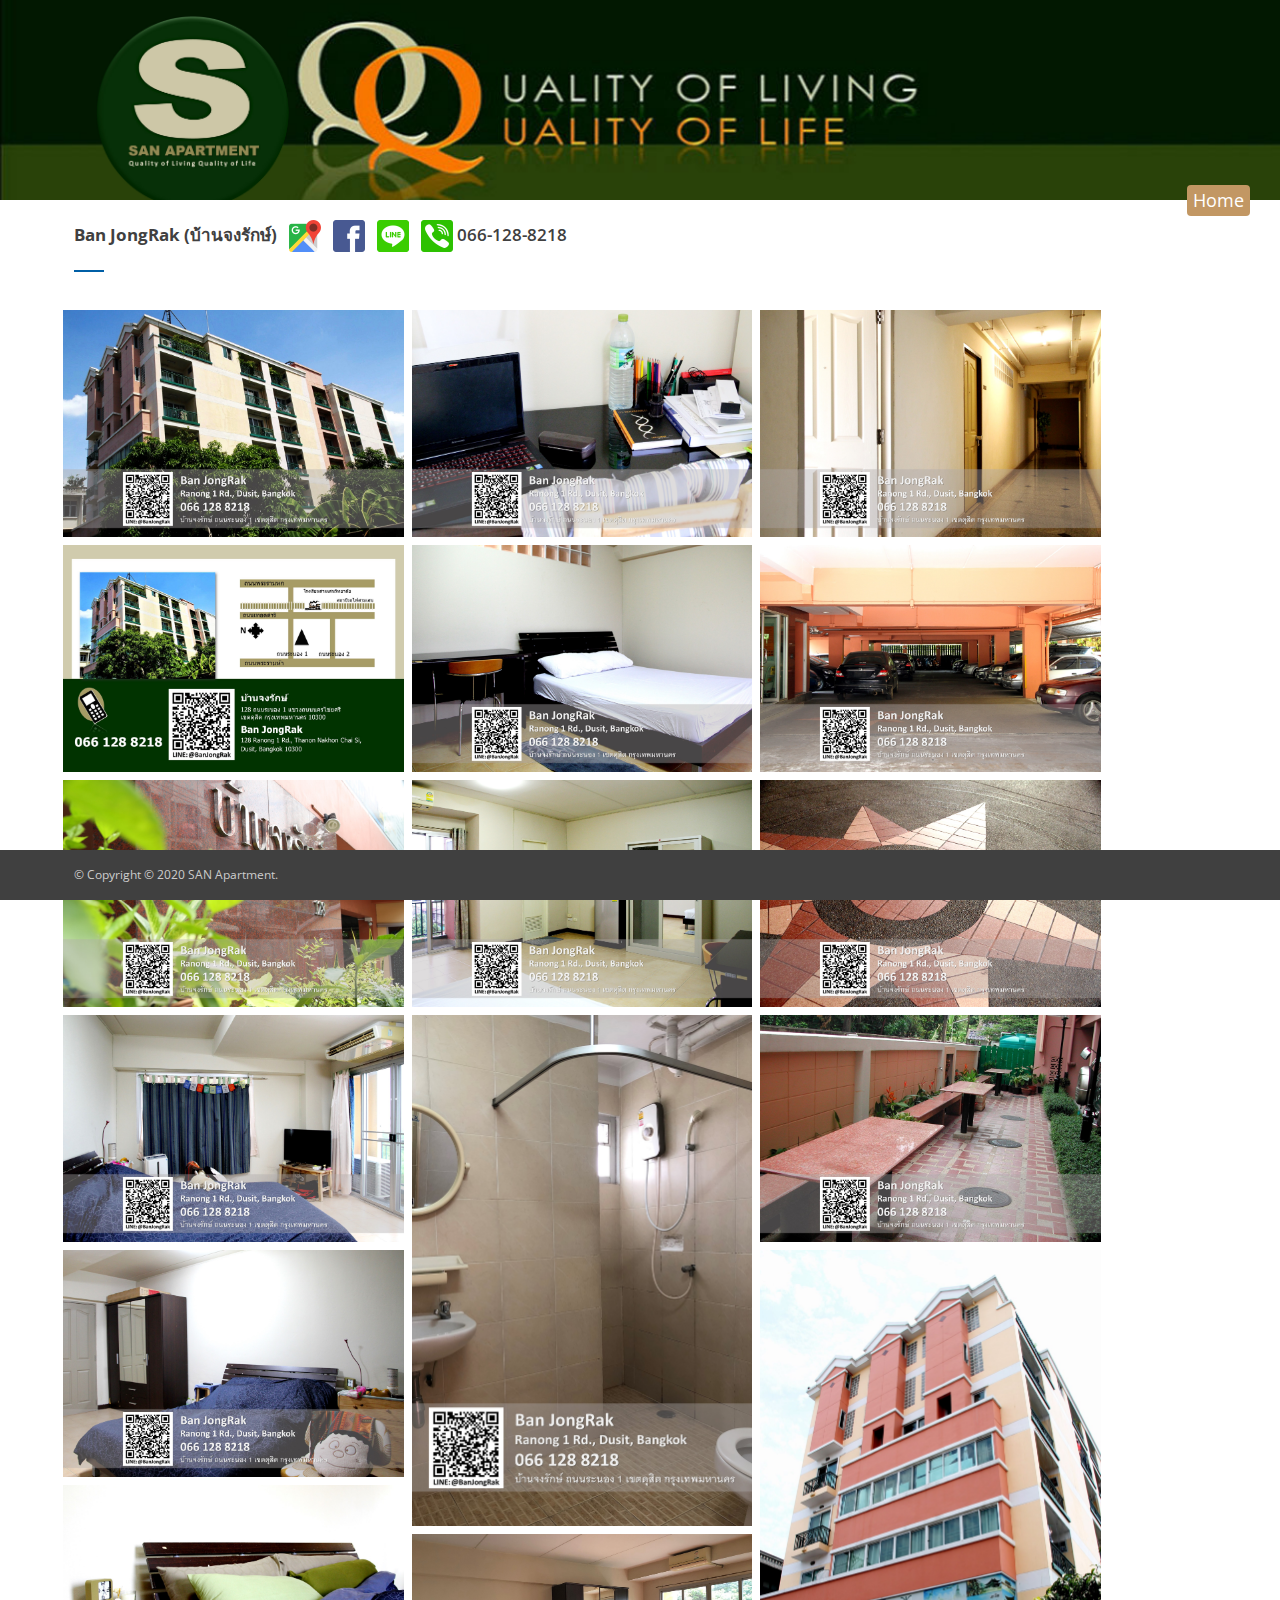
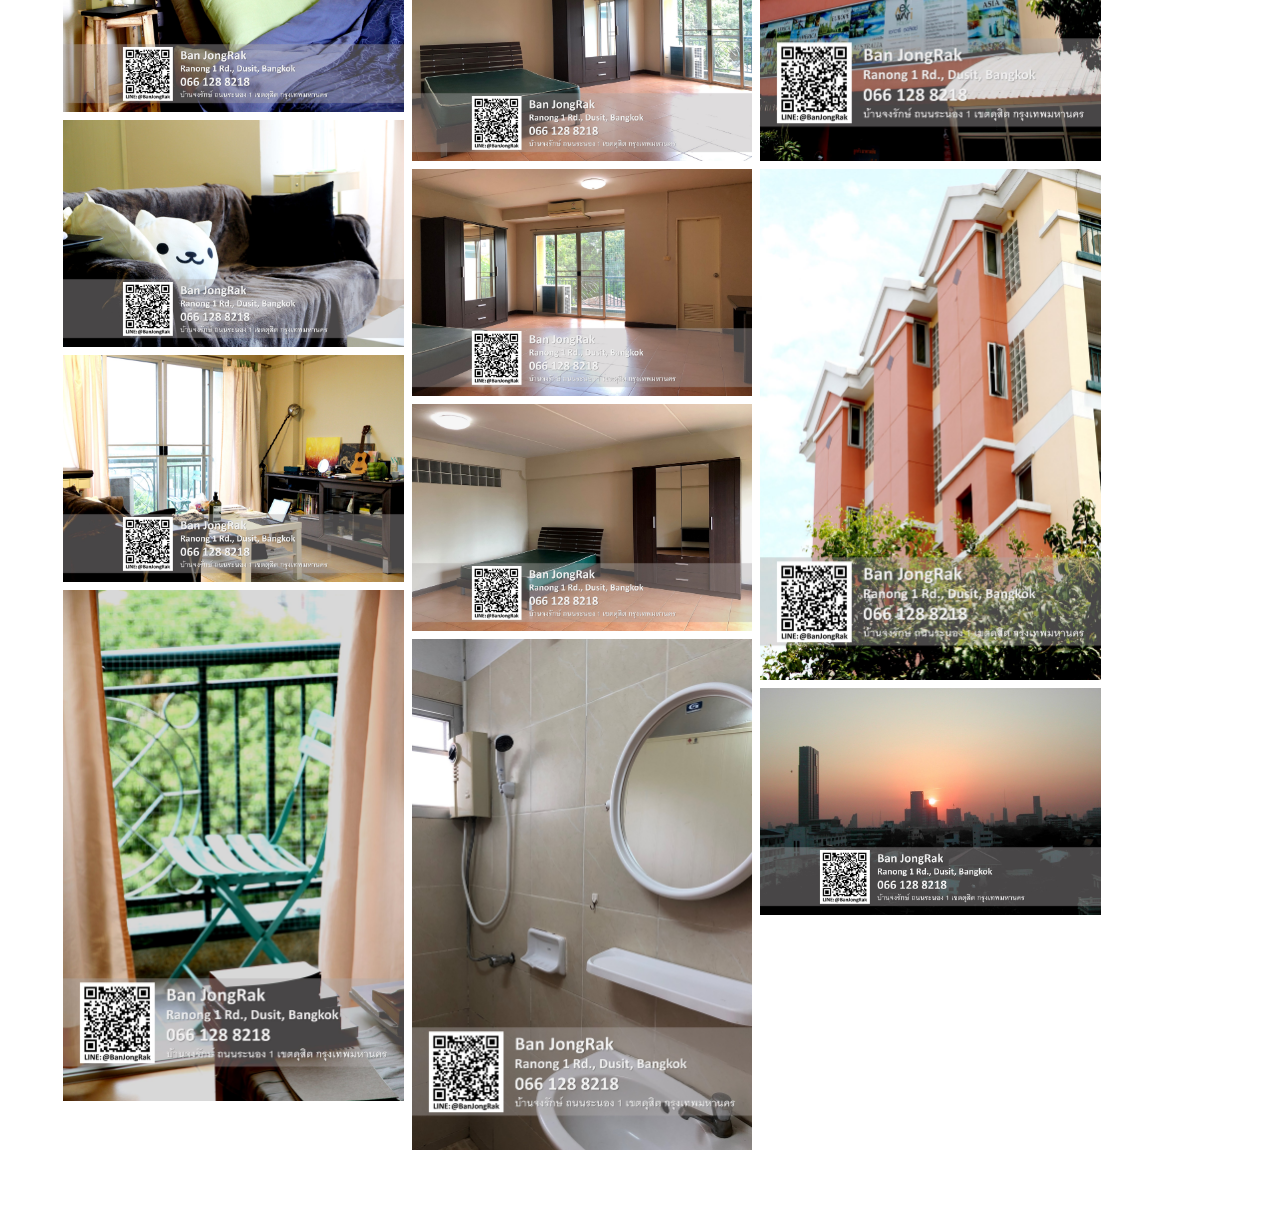
==== commit e449372c: "ลบโค้ดที่ไม่ใช้" ====
--- a/banjongrak.html
+++ b/banjongrak.html
@@ -99,45 +99,6 @@
 <body>
   <button onclick="homeFunction()" id="homeBtn" title="Go to home">Home</button>
   <button onclick="topFunction()" id="myBtn" title="Go to top">Top</button>
-  <header class="site-header">
-    <!-- <div class="top">
-      <div class="container">
-        <div class="row">
-          <div class="col-sm-6">
-            <p>SAN Apartment</p>
-          </div>
-          <div class="col-sm-6">
-            <ul class="list-inline pull-right">
-              <li>
-                <a href="#">
-                  <i class="fa fa-facebook"></i>
-                </a>
-              </li>
-              <li>
-                <a href="#">
-                  <i class="fa fa-twitter"></i>
-                </a>
-              </li>
-              <li>
-                <a href="#">
-                  <i class="fa fa-linkedin"></i>
-                </a>
-              </li>
-              <li>
-                <a href="#">
-                  <i class="fa fa-envelope-o"></i>
-                </a>
-              </li>
-              <li>
-                <a href="tel:+66(0) 82-695-9156">
-                  <i class="fa fa-phone"></i> +66(0) 82-695-9156</a>
-              </li>
-            </ul>
-          </div>
-        </div>
-      </div>
-    </div> -->
-  </header>
   <main class="site-main">
     <section class="hero_area">
       <div class="hero_content">
@@ -173,11 +134,11 @@
                   <img src="img/icon/phone.png" alt="phone"> 066-128-8218
                 </a>
               </h2>
-              <h5>128 ถ.ระนอง 1 แขวงถนนนครไชยศรี เขตดุสิต กรุงเทพมหานคร 10300</h5>
+             <!-- <h5>128 ถ.ระนอง 1 แขวงถนนนครไชยศรี เขตดุสิต กรุงเทพมหานคร 10300</h5>
               <h5>128 Ranong 1 Rd, Thanon Nakhon Chai Si, Dusit, Bangkok 10300</h5>
               <br/>
               <font>ตึกสีน้ำตาล เดินทางสะดวก ปลอดภัย ให้ความเป็นส่วนตัวสูง</font>
-              <div class="clearfix"></div>
+              <div class="clearfix"></div>-->
             </div>
           </div>
           <div class="row">
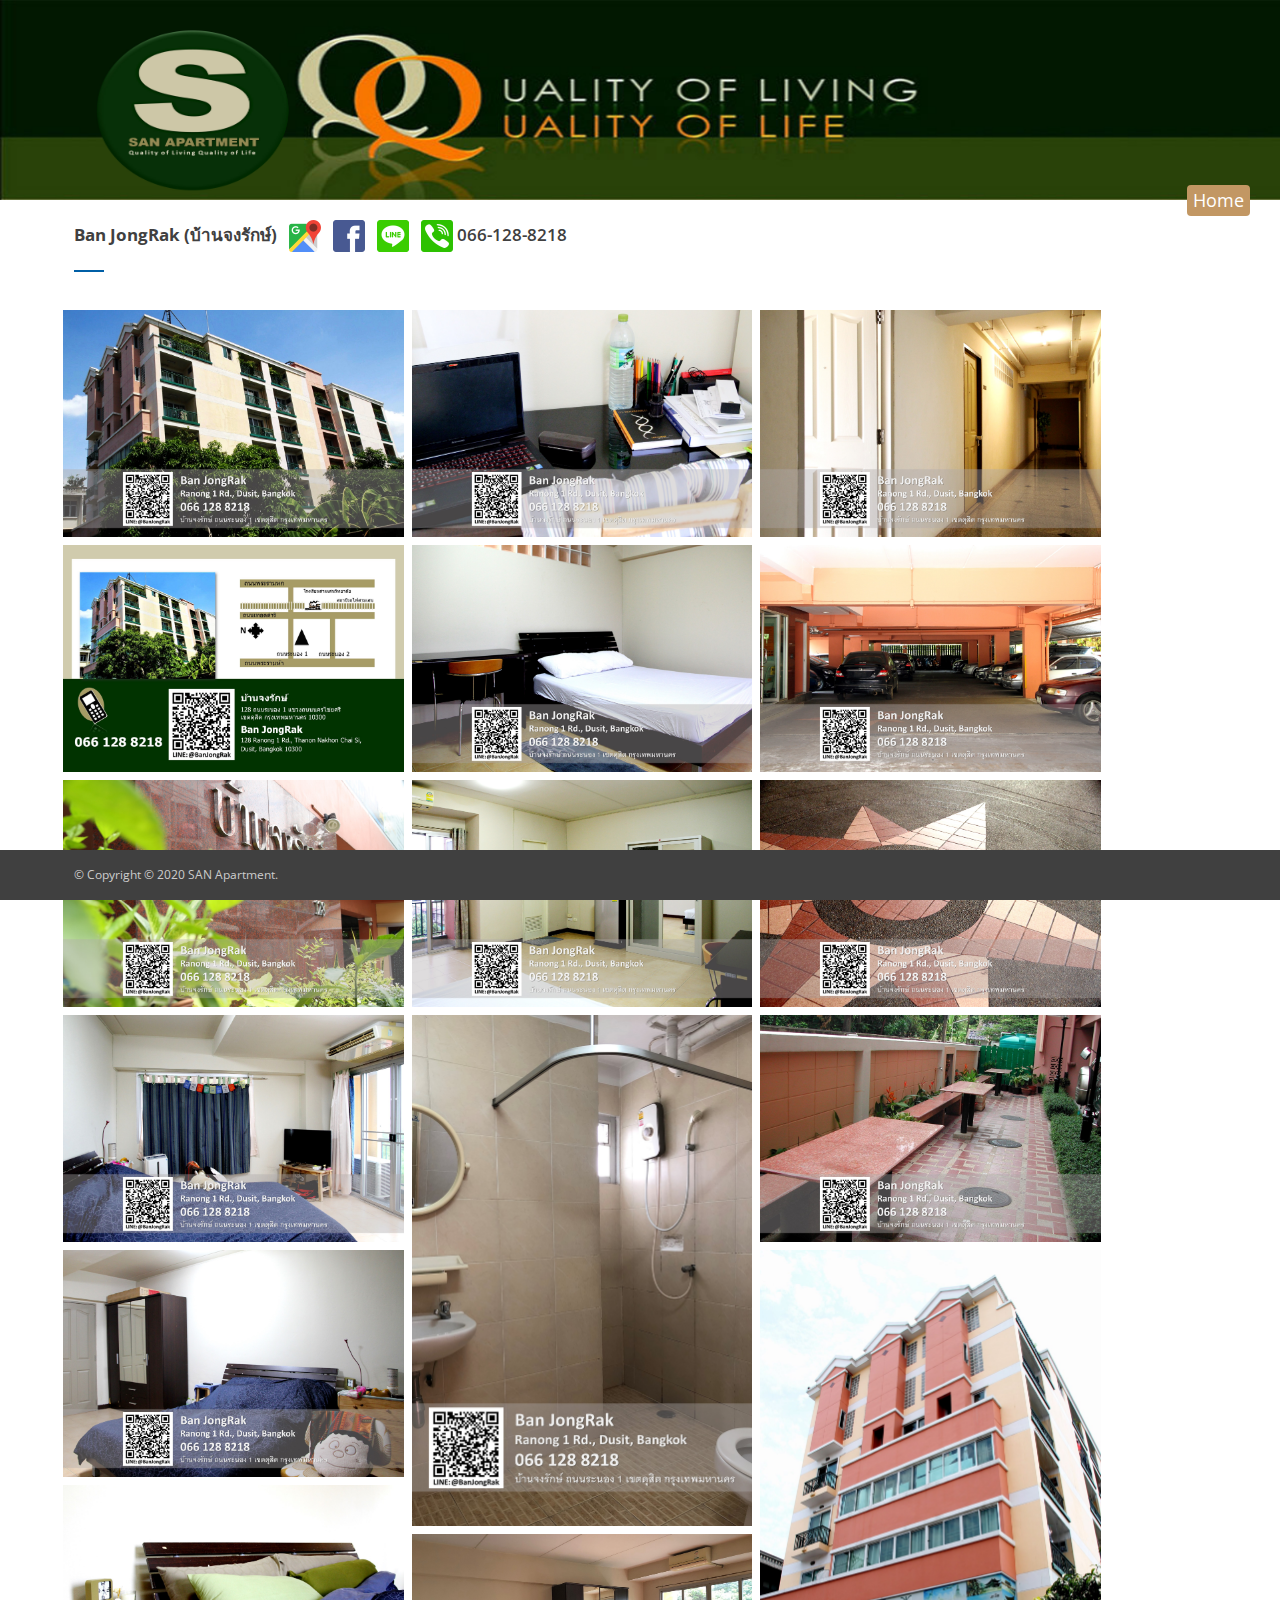
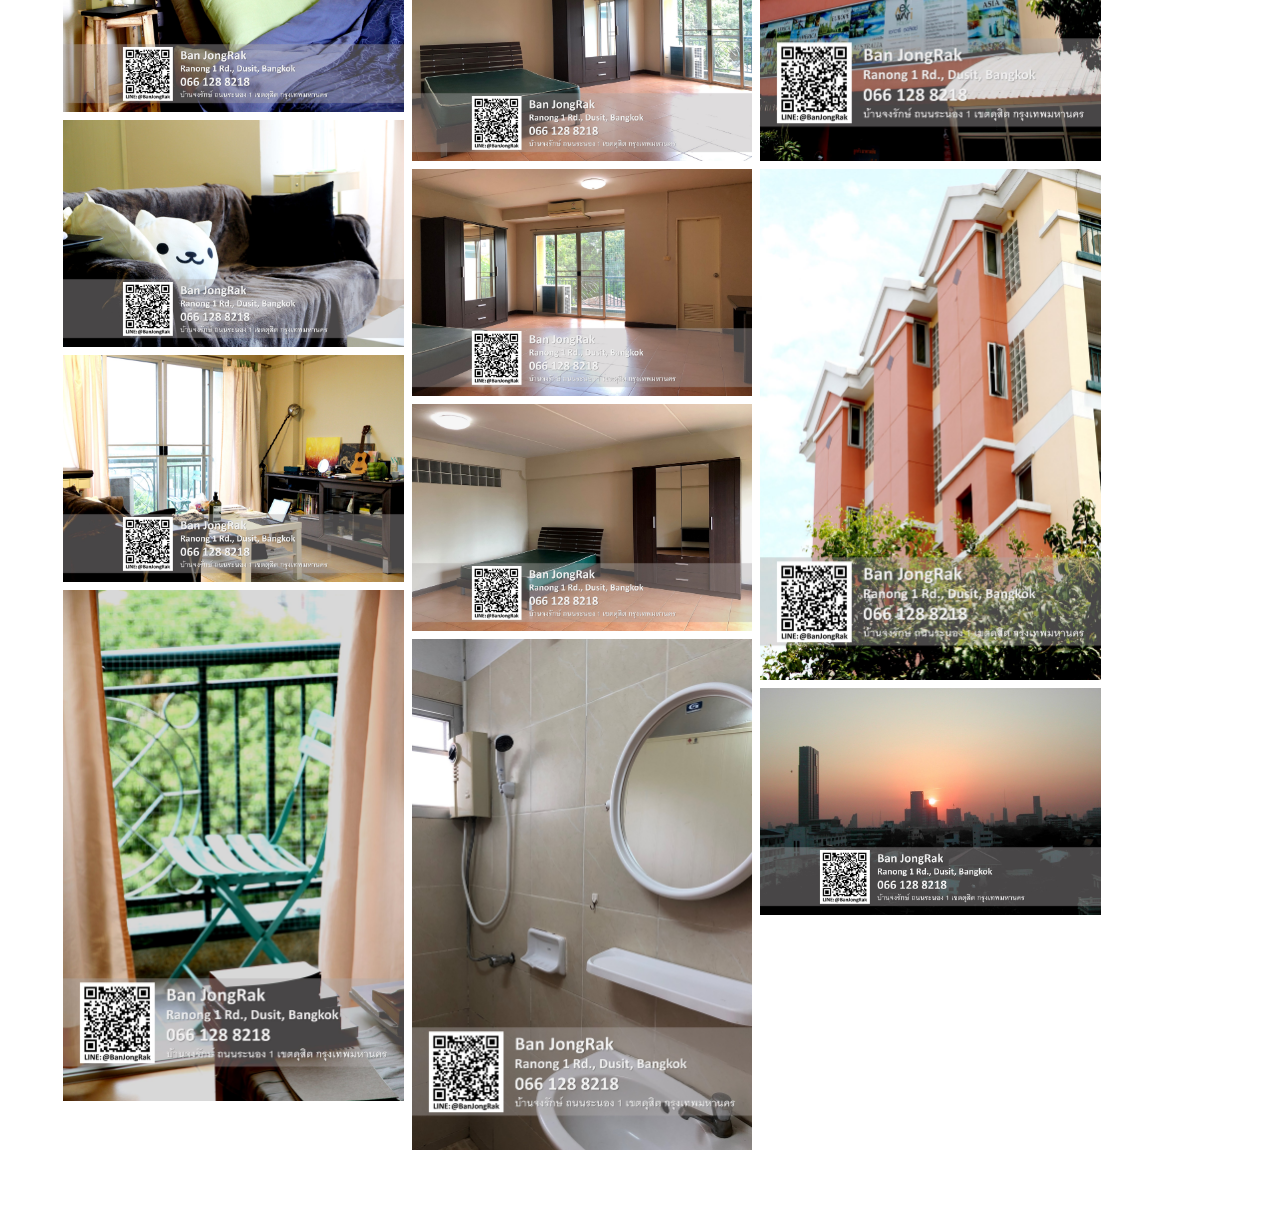
==== commit 8d6ad255: "ปรับ banner" ====
--- a/banjongrak.html
+++ b/banjongrak.html
@@ -101,15 +101,16 @@
   <button onclick="topFunction()" id="myBtn" title="Go to top">Top</button>
   <main class="site-main">
     <section class="hero_area">
-      <div class="hero_content">
-        <div class="container">
-          <div class="row">
-            <div class="col-sm-12">
-              <!-- <img src="img/Picture1.png" style="height: 180px; width: 180px;" alt="Post"> -->
-            </div>
-          </div>
-        </div>
-      </div>
+      <img src="img/Banner.jpg" style="height: 200px; width: 100%;" alt="Post">
+        <!-- <div class="hero_content">
+            <div class="container">
+                <div class="row">
+                    <div class="col-sm-12">
+                        <img src="img/Banner.jpg" style="height: auto; width: 100%;" alt="Post">
+                    </div>
+                </div>
+            </div>
+        </div> -->
     </section>
     <section class="home-area">
       <div class="home_content">
--- a/style.css
+++ b/style.css
@@ -49,7 +49,13 @@
 @media screen and (max-width: 992px) {.navbar-toggle {display: block;}.navbar-collapse.collapse {display: none !important;}.main-navbar-nav.navbar-nav,.main-navbar-nav.navbar-nav > li {float: none !important;}.navbar-collapse.collapse.in {display: block !important;overflow-y: auto !important;}}
 
 /* Hero */
-.hero_area {background-image: url(img/Banner.jpg);background-position: center center;background-repeat: no-repeat;background-size: cover;height: 200px;padding: 0;}
+.hero_area {
+  /* background-image: url(img/Banner.jpg); */
+  background-position: center center;
+  background-repeat: no-repeat;
+  background-size: cover;
+  height: 200px;
+  padding: 0;}
 .hero_content {padding: 15px 0;}
 .hero_content h1 {text-shadow: 1px 1px 2px rgba(0,0,0,0.75);color: #005FA6;font-weight: 700;font-size: 42px;}
 .hero_content h2 {text-shadow: 1px 1px 2px rgba(0,0,0,0.25);color: #000;font-weight: 700;font-size: 32px;margin-top: 0;width: 45%;line-height: 38px;}
